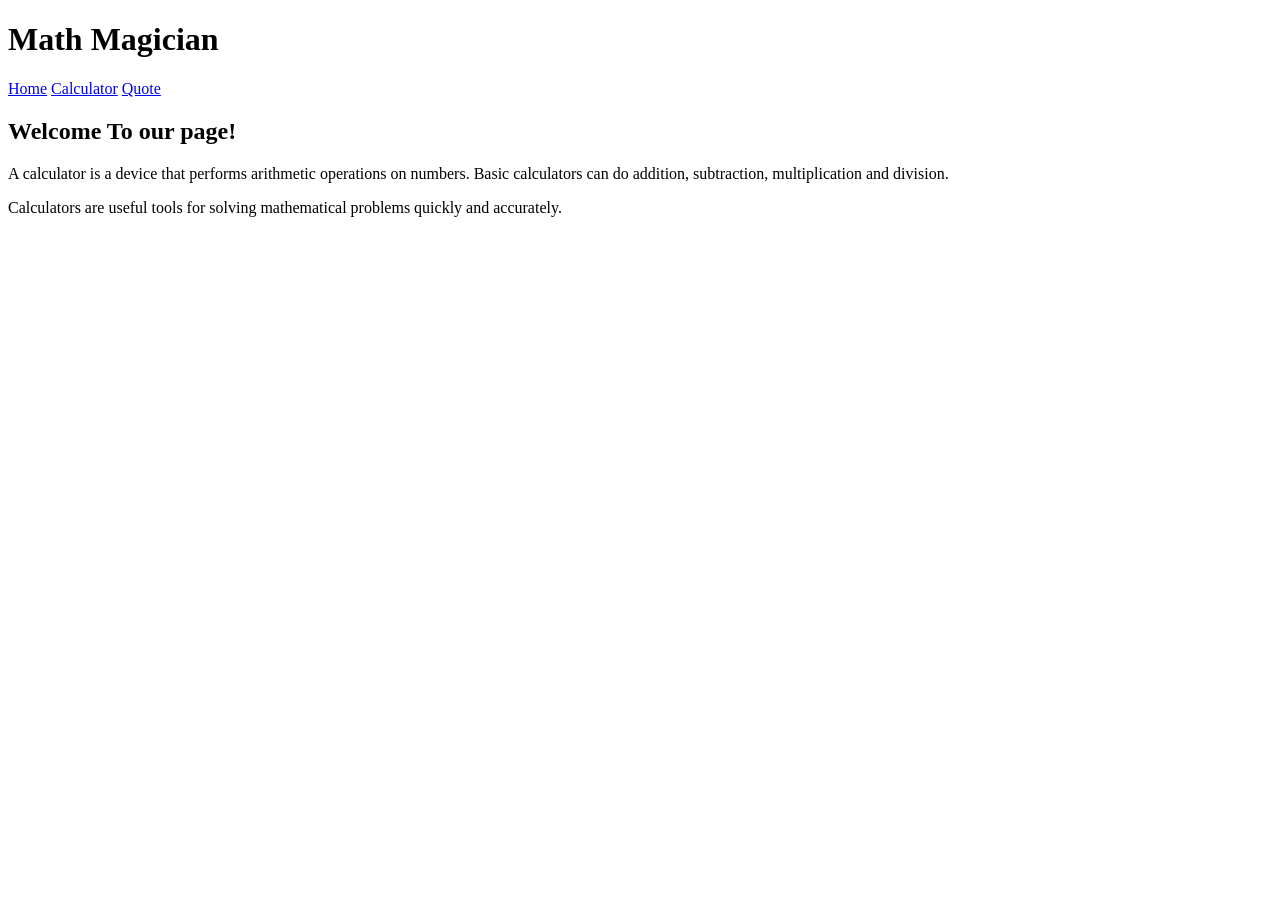
==== index.html @ 984552a4 "Add HTML and JavaScript calculator" ====
<!DOCTYPE html>
<html lang="en">

<head>
    <meta charset="UTF-8">
    <meta name="viewport" content="width=device-width, initial-scale=1.0">

    <title>Math Magician | Home</title>

    <link rel="stylesheet" href="css/style.css">
</head>

<body>

    <header class="navbar">

        <h1>Math Magician</h1>

        <nav>
            <a href="index.html">Home</a>
            <a href="calculator.html">Calculator</a>
            <a href="quote.html">Quote</a>
        </nav>

    </header>

    <main class="home-container">

        <section class="welcome-card">

            <h2>Welcome To our page!</h2>

            <p>
                A calculator is a device that performs arithmetic operations
                on numbers. Basic calculators can do addition, subtraction,
                multiplication and division.
            </p>

            <p>
                Calculators are useful tools for solving mathematical problems
                quickly and accurately.
            </p>

        </section>

    </main>

</body>

</html>
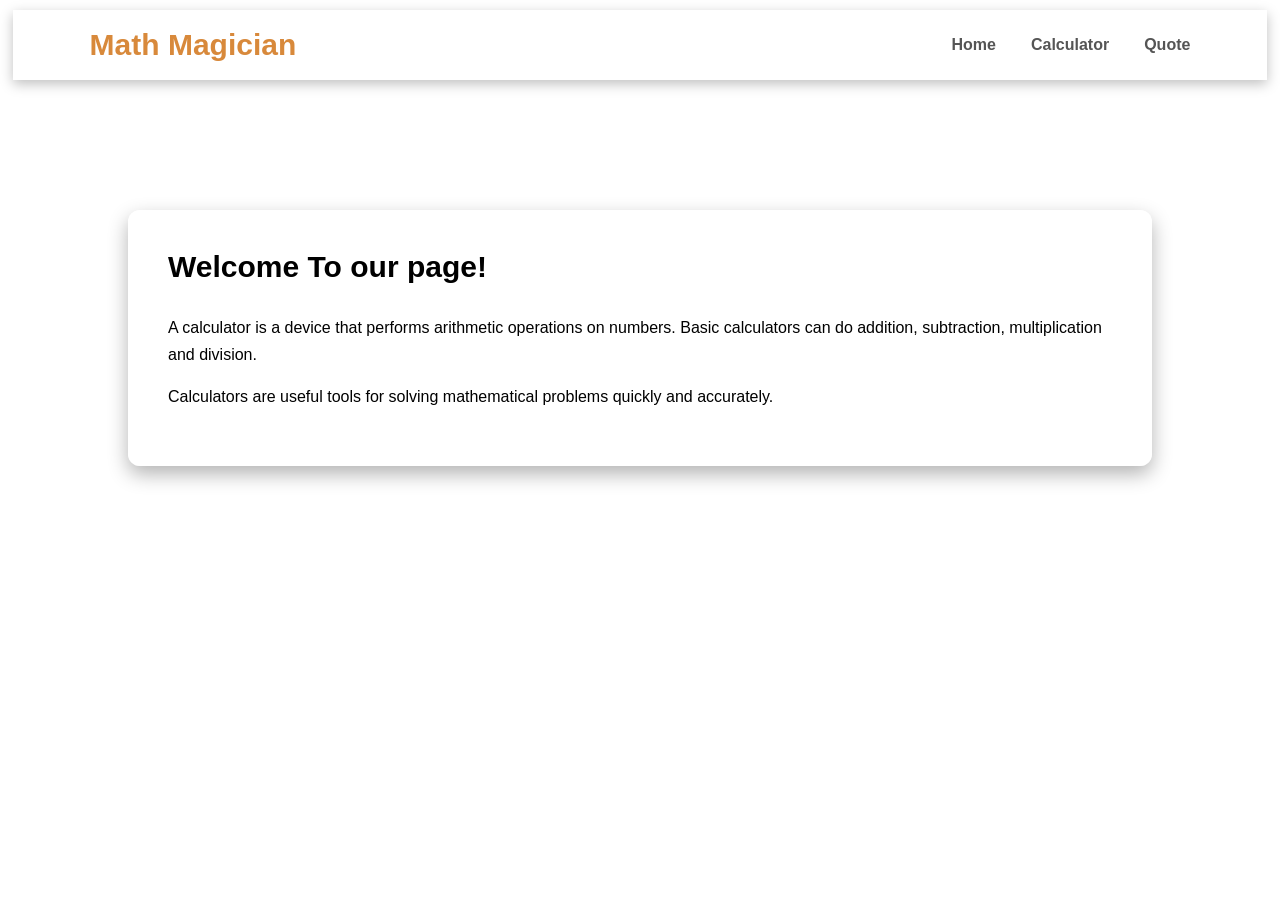
==== commit cb8e3221: "Fix stylesheet link path in index.html" ====
--- a/index.html
+++ b/index.html
@@ -7,7 +7,7 @@
 
     <title>Math Magician | Home</title>
 
-    <link rel="stylesheet" href="css/style.css">
+    <link rel="stylesheet" href="style.css">
 </head>
 
 <body>
@@ -47,4 +47,4 @@
 
 </body>
 
-</html>+</html>
--- a/style.css
+++ b/style.css
@@ -0,0 +1,248 @@
+*{
+    margin: 0px;
+    padding: 0px;
+    font-family: Arial;
+    box-sizing: border-box;
+}
+body {
+    font-family: Arial, sans-serif;
+    min-height: 100vh;
+
+    background-image: url("image/ef.jpg");
+    background-size: cover;
+    background-position: center;
+    background-attachment: fixed;
+}
+
+
+/* ================= NAVBAR ================= */
+
+.navbar {
+    width: 98%;
+    margin: 10px auto;
+
+    padding: 18px 6%;
+
+    background: rgba(255, 255, 255, 0.9);
+
+    display: flex;
+    justify-content: space-between;
+    align-items: center;
+
+    box-shadow: 0 4px 12px rgba(0, 0, 0, 0.25);
+}
+
+.navbar h1 {
+    color: #d8893b;
+    font-size: 30px;
+}
+
+.navbar nav {
+    display: flex;
+    gap: 35px;
+}
+
+.navbar nav a {
+    color: #555;
+    text-decoration: none;
+    font-weight: bold;
+}
+
+.navbar nav a:hover {
+    color: #d8893b;
+}
+
+
+/* ================= HOME ================= */
+
+.home-container {
+    width: 80%;
+    margin: 130px auto;
+}
+
+.welcome-card {
+    background: rgba(255, 255, 255, 0.75);
+
+    padding: 40px;
+
+    border-radius: 12px;
+
+    box-shadow: 0 8px 20px rgba(0, 0, 0, 0.3);
+}
+
+.welcome-card h2 {
+    font-size: 30px;
+    margin-bottom: 30px;
+}
+
+.welcome-card p {
+    line-height: 1.7;
+    margin-bottom: 15px;
+}
+
+
+/* ================= QUOTE ================= */
+
+.quote-container {
+    width: 80%;
+    margin: 130px auto;
+}
+
+.quote-card {
+    background: rgba(255, 255, 255, 0.75);
+
+    padding: 70px 40px;
+
+    border-radius: 12px;
+
+    text-align: center;
+
+    box-shadow: 0 8px 20px rgba(0, 0, 0, 0.3);
+}
+
+.quote-card h2 {
+    font-size: 23px;
+    line-height: 1.6;
+
+    margin-bottom: 40px;
+}
+
+.quote-card p {
+    font-weight: bold;
+}
+
+
+/* ================= CALCULATOR PAGE ================= */
+
+.calculator-page {
+    min-height: 80vh;
+
+    padding: 80px 6%;
+
+    display: flex;
+    justify-content: space-between;
+    align-items: flex-start;
+}
+
+.calculator-page > h2 {
+    color: #d8893b;
+    font-size: 36px;
+
+    margin-top: 20px;
+}
+
+
+/* ================= CALCULATOR ================= */
+
+.calculator {
+    width: 420px;
+
+    background: #ddd;
+
+    border-radius: 3px;
+
+    overflow: hidden;
+
+    box-shadow: 0 10px 25px rgba(0, 0, 0, 0.4);
+}
+
+
+/* DISPLAY */
+
+#display {
+    height: 90px;
+
+    background: #858794;
+
+    color: white;
+
+    font-size: 36px;
+
+    display: flex;
+    justify-content: flex-end;
+    align-items: center;
+
+    padding: 20px;
+}
+
+
+/* BUTTONS */
+
+.buttons {
+    display: grid;
+
+    grid-template-columns: repeat(4, 1fr);
+}
+
+.buttons button {
+    height: 65px;
+
+    border: 1px solid #bbb;
+
+    background: #e0e0e0;
+
+    font-size: 18px;
+
+    cursor: pointer;
+}
+
+.buttons button:hover {
+    background: #cfcfcf;
+}
+
+
+/* OPERATORS */
+
+.buttons .operator {
+    background: #ff963b;
+
+    color: white;
+}
+
+.buttons .operator:hover {
+    background: #e58225;
+}
+
+
+/* ZERO */
+
+.buttons .zero {
+    grid-column: span 2;
+}
+
+
+/* ================= MOBILE ================= */
+
+@media (max-width: 768px) {
+
+    .navbar {
+        flex-direction: column;
+        gap: 15px;
+    }
+
+    .navbar nav {
+        gap: 20px;
+    }
+
+    .home-container,
+    .quote-container {
+        width: 90%;
+        margin: 60px auto;
+    }
+
+    .calculator-page {
+        flex-direction: column;
+        align-items: center;
+        gap: 40px;
+    }
+
+    .calculator-page > h2 {
+        text-align: center;
+        font-size: 28px;
+    }
+
+    .calculator {
+        width: 100%;
+        max-width: 420px;
+    }
+}
